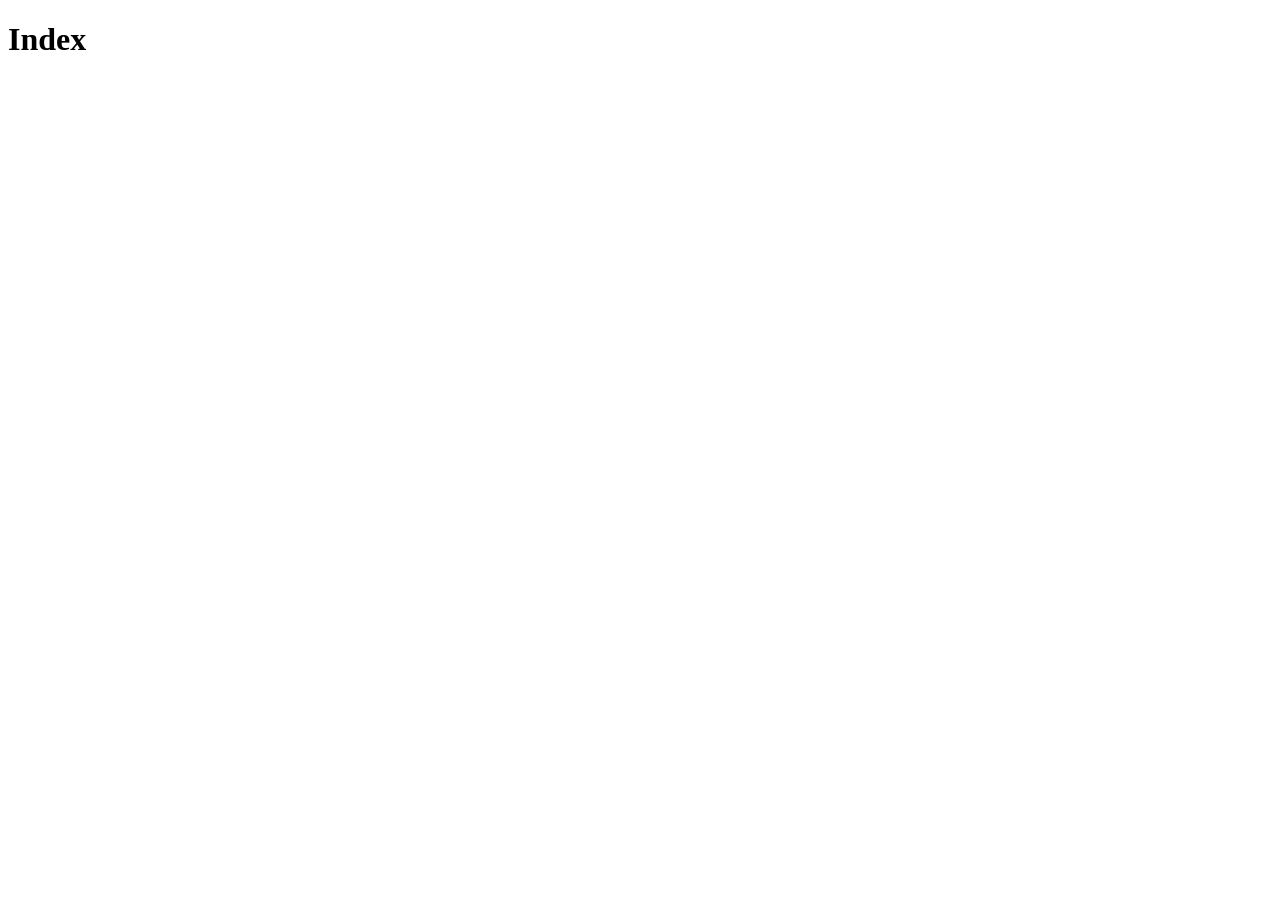
==== public/de/index.html @ e1ae7035 "chore: update site (4b0055e)" ====
<!DOCTYPE html><html  lang="en"><head><meta charset="utf-8"><meta name="viewport" content="width=device-width, initial-scale=1"><title>Kubetainers.org</title><script type="importmap">{"imports":{"#entry":"/_nuxt/CSlgz2ue.js"}}</script><link rel="stylesheet" href="/_nuxt/entry.R9Ue6YdI.css" crossorigin><link rel="preload" as="fetch" crossorigin="anonymous" href="/de/_payload.json?_b=a5106296-5721-4532-b3b2-5c5e7ff3f865"><link rel="modulepreload" as="script" crossorigin href="/_nuxt/CSlgz2ue.js"><link rel="modulepreload" as="script" crossorigin href="/_nuxt/CdV6v2C9.js"><link rel="modulepreload" as="script" crossorigin href="/_nuxt/DkHND0Rm.js"><script type="module" src="/_nuxt/CSlgz2ue.js" crossorigin></script></head><body><div id="__nuxt"><div><!--[--><h1>Index</h1><!--]--></div></div><div id="teleports"></div><script>window.__NUXT__={};window.__NUXT__.config={public:{i18n:{baseUrl:"",defaultLocale:"en",rootRedirect:"",redirectStatusCode:302,skipSettingLocaleOnNavigate:false,locales:[{code:"en",language:"en-US",name:"English",domains:[],defaultForDomains:[]},{code:"de",language:"de-DE",name:"Deutsch",domains:[],defaultForDomains:[]}],detectBrowserLanguage:{alwaysRedirect:false,cookieCrossOrigin:false,cookieDomain:"",cookieKey:"i18n_redirected",cookieSecure:false,fallbackLocale:"",redirectOn:"root",useCookie:true},experimental:{localeDetector:"",typedPages:true,typedOptionsAndMessages:false,alternateLinkCanonicalQueries:true,devCache:false,cacheLifetime:"",stripMessagesPayload:false,preload:false,strictSeo:false,nitroContextDetection:true,httpCacheDuration:10,compactRoutes:false,prerenderMessages:false,optimizeMessageBundling:true},domainLocales:{en:{domain:""},de:{domain:""}}}},app:{baseURL:"/",buildId:"a5106296-5721-4532-b3b2-5c5e7ff3f865",buildAssetsDir:"/_nuxt/",cdnURL:""}}</script><script type="application/json" data-nuxt-data="nuxt-app" data-ssr="true" id="__NUXT_DATA__" data-src="/de/_payload.json?_b=a5106296-5721-4532-b3b2-5c5e7ff3f865">[{"state":1,"once":10,"_errors":11,"serverRendered":6,"path":13,"prerenderedAt":14},["Reactive",2],{"$si18n:cached-locale-configs":3,"$si18n:resolved-locale":9},{"en":4,"de":7},{"fallbacks":5,"cacheable":6},[],true,{"fallbacks":8,"cacheable":6},[],"de",["Set"],["ShallowReactive",12],{},"\u002Fde",1791549830108]</script></body></html>
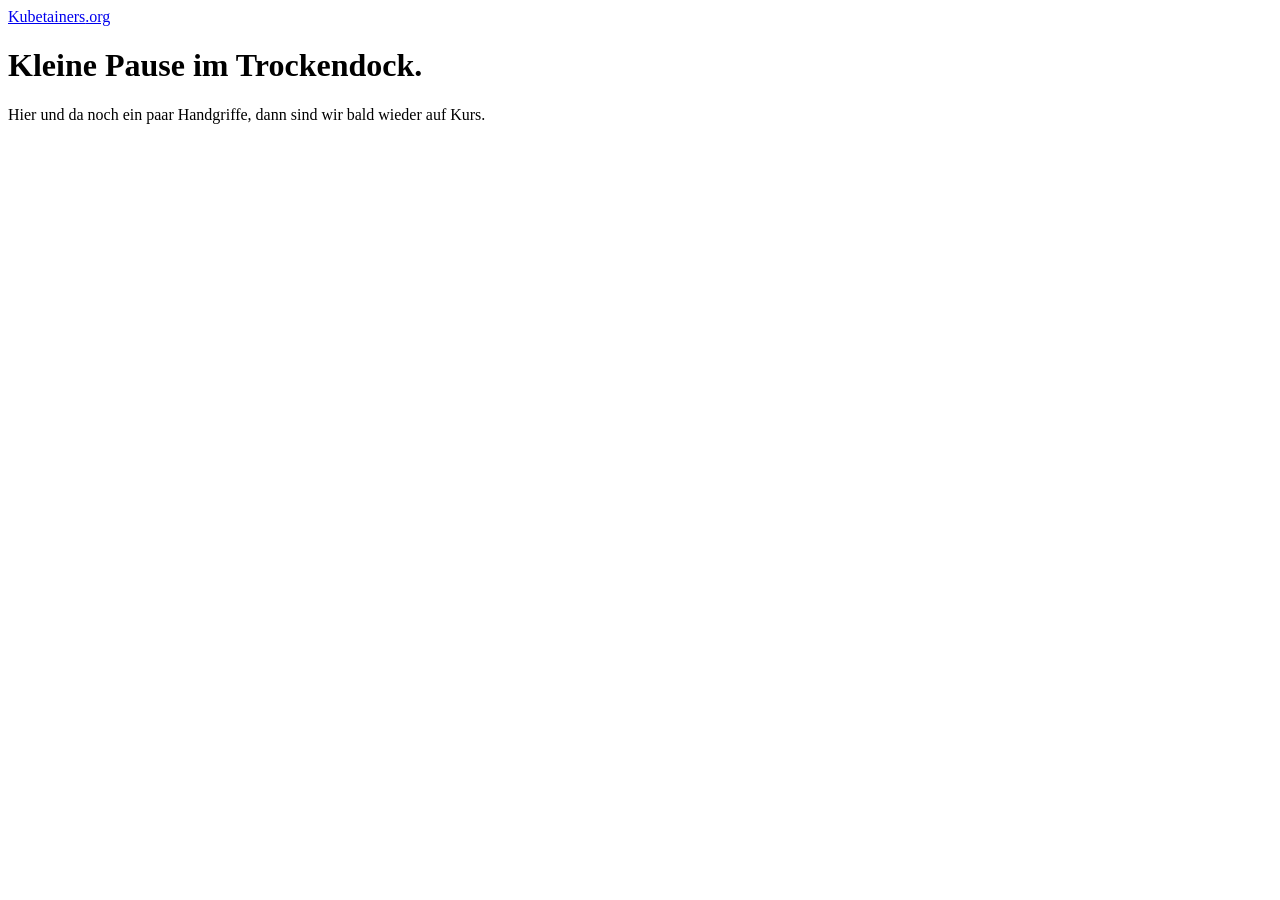
==== commit 6b3bce71: "chore: update site (a38a9b9)" ====
--- a/public/de/index.html
+++ b/public/de/index.html
@@ -1 +1 @@
-<!DOCTYPE html><html  lang="en"><head><meta charset="utf-8"><meta name="viewport" content="width=device-width, initial-scale=1"><title>Kubetainers.org</title><script type="importmap">{"imports":{"#entry":"/_nuxt/CSlgz2ue.js"}}</script><link rel="stylesheet" href="/_nuxt/entry.R9Ue6YdI.css" crossorigin><link rel="preload" as="fetch" crossorigin="anonymous" href="/de/_payload.json?_b=a5106296-5721-4532-b3b2-5c5e7ff3f865"><link rel="modulepreload" as="script" crossorigin href="/_nuxt/CSlgz2ue.js"><link rel="modulepreload" as="script" crossorigin href="/_nuxt/CdV6v2C9.js"><link rel="modulepreload" as="script" crossorigin href="/_nuxt/DkHND0Rm.js"><script type="module" src="/_nuxt/CSlgz2ue.js" crossorigin></script></head><body><div id="__nuxt"><div><!--[--><h1>Index</h1><!--]--></div></div><div id="teleports"></div><script>window.__NUXT__={};window.__NUXT__.config={public:{i18n:{baseUrl:"",defaultLocale:"en",rootRedirect:"",redirectStatusCode:302,skipSettingLocaleOnNavigate:false,locales:[{code:"en",language:"en-US",name:"English",domains:[],defaultForDomains:[]},{code:"de",language:"de-DE",name:"Deutsch",domains:[],defaultForDomains:[]}],detectBrowserLanguage:{alwaysRedirect:false,cookieCrossOrigin:false,cookieDomain:"",cookieKey:"i18n_redirected",cookieSecure:false,fallbackLocale:"",redirectOn:"root",useCookie:true},experimental:{localeDetector:"",typedPages:true,typedOptionsAndMessages:false,alternateLinkCanonicalQueries:true,devCache:false,cacheLifetime:"",stripMessagesPayload:false,preload:false,strictSeo:false,nitroContextDetection:true,httpCacheDuration:10,compactRoutes:false,prerenderMessages:false,optimizeMessageBundling:true},domainLocales:{en:{domain:""},de:{domain:""}}}},app:{baseURL:"/",buildId:"a5106296-5721-4532-b3b2-5c5e7ff3f865",buildAssetsDir:"/_nuxt/",cdnURL:""}}</script><script type="application/json" data-nuxt-data="nuxt-app" data-ssr="true" id="__NUXT_DATA__" data-src="/de/_payload.json?_b=a5106296-5721-4532-b3b2-5c5e7ff3f865">[{"state":1,"once":10,"_errors":11,"serverRendered":6,"path":13,"prerenderedAt":14},["Reactive",2],{"$si18n:cached-locale-configs":3,"$si18n:resolved-locale":9},{"en":4,"de":7},{"fallbacks":5,"cacheable":6},[],true,{"fallbacks":8,"cacheable":6},[],"de",["Set"],["ShallowReactive",12],{},"\u002Fde",1791549830108]</script></body></html>+<!DOCTYPE html><html  lang="en"><head><meta charset="utf-8"><meta name="viewport" content="width=device-width, initial-scale=1"><title>Kleine Pause im Trockendock | Kubetainers.org</title><script type="importmap">{"imports":{"#entry":"/_nuxt/7P2ZfPVq.js"}}</script><link rel="stylesheet" href="/_nuxt/entry.Cb7Lkpk5.css" crossorigin><link rel="preload" as="fetch" crossorigin="anonymous" href="/de/_payload.json?_b=0dc5fc98-8f44-4e7c-a4ba-74e5a6bb01f2"><link rel="modulepreload" as="script" crossorigin href="/_nuxt/7P2ZfPVq.js"><link rel="modulepreload" as="script" crossorigin href="/_nuxt/CeoFEUg7.js"><link rel="modulepreload" as="script" crossorigin href="/_nuxt/Be3jr3LY.js"><link rel="modulepreload" as="script" crossorigin href="/_nuxt/D8d-arDu.js"><script type="module" src="/_nuxt/7P2ZfPVq.js" crossorigin></script><link rel="prefetch" as="image" type="image/webp" href="/_nuxt/maintenance.NRBLu03F.webp"><link rel="icon" type="image/svg+xml" href="/favicon.svg"></head><body><div id="__nuxt"><div class="relative mx-auto flex min-h-screen w-full max-w-[1600px] flex-col min-[1600px]:border-x min-[1600px]:border-sky-200/50"><!--[--><div class="mx-auto w-full max-w-(--breakpoint-xl) px-5 py-5"><!--[--><header></header><!--]--></div><main class="relative flex-1"><!--[--><main class="flex flex-1 items-center justify-center px-5 py-10 sm:py-20"><div class="w-full max-w-3xl text-center"><a href="/" class="inline-flex items-baseline font-extrabold tracking-[-0.04em] text-[#073B6F] text-4xl sm:text-5xl text-4xl sm:text-5xl" aria-label="Kubetainers.org - Home"><span>Kubetainers</span><span class="text-[#0789DF]">.org</span></a><img src="/_nuxt/maintenance.NRBLu03F.webp" alt="" class="mx-auto my-8 w-full max-w-xl rounded-2xl"><div class="mx-auto w-full max-w-(--breakpoint-xl) px-5 py-5"><!--[--><div class="space-y-3"><h1 class="font-extrabold tracking-[-0.04em] text-[#073B6F] text-4xl sm:text-5xl">Kleine Pause im Trockendock<span class="text-[#0789DF]">.</span></h1><p class="text-lg leading-7 text-slate-600">Hier und da noch ein paar Handgriffe, dann sind wir bald wieder auf Kurs.</p></div><div class="mt-5"><!--[--><!--]--></div><!--]--></div></div></main><!--]--></main><div class="mx-auto w-full max-w-(--breakpoint-xl) px-5 py-5"><!--[--><footer></footer><!--]--></div><!--]--></div></div><div id="teleports"></div><script>window.__NUXT__={};window.__NUXT__.config={public:{i18n:{baseUrl:"",defaultLocale:"en",rootRedirect:"",redirectStatusCode:302,skipSettingLocaleOnNavigate:false,locales:[{code:"en",language:"en-US",name:"English",domains:[],defaultForDomains:[]},{code:"de",language:"de-DE",name:"Deutsch",domains:[],defaultForDomains:[]}],detectBrowserLanguage:{alwaysRedirect:false,cookieCrossOrigin:false,cookieDomain:"",cookieKey:"i18n_redirected",cookieSecure:false,fallbackLocale:"",redirectOn:"root",useCookie:true},experimental:{localeDetector:"",typedPages:true,typedOptionsAndMessages:false,alternateLinkCanonicalQueries:true,devCache:false,cacheLifetime:"",stripMessagesPayload:false,preload:false,strictSeo:false,nitroContextDetection:true,httpCacheDuration:10,compactRoutes:false,prerenderMessages:false,optimizeMessageBundling:true},domainLocales:{en:{domain:""},de:{domain:""}}}},app:{baseURL:"/",buildId:"0dc5fc98-8f44-4e7c-a4ba-74e5a6bb01f2",buildAssetsDir:"/_nuxt/",cdnURL:""}}</script><script type="application/json" data-nuxt-data="nuxt-app" data-ssr="true" id="__NUXT_DATA__" data-src="/de/_payload.json?_b=0dc5fc98-8f44-4e7c-a4ba-74e5a6bb01f2">[{"state":1,"once":10,"_errors":11,"serverRendered":6,"path":13,"prerenderedAt":14},["Reactive",2],{"$si18n:cached-locale-configs":3,"$si18n:resolved-locale":9},{"en":4,"de":7},{"fallbacks":5,"cacheable":6},[],true,{"fallbacks":8,"cacheable":6},[],"de",["Set"],["ShallowReactive",12],{},"\u002Fde",1791550434480]</script></body></html>
